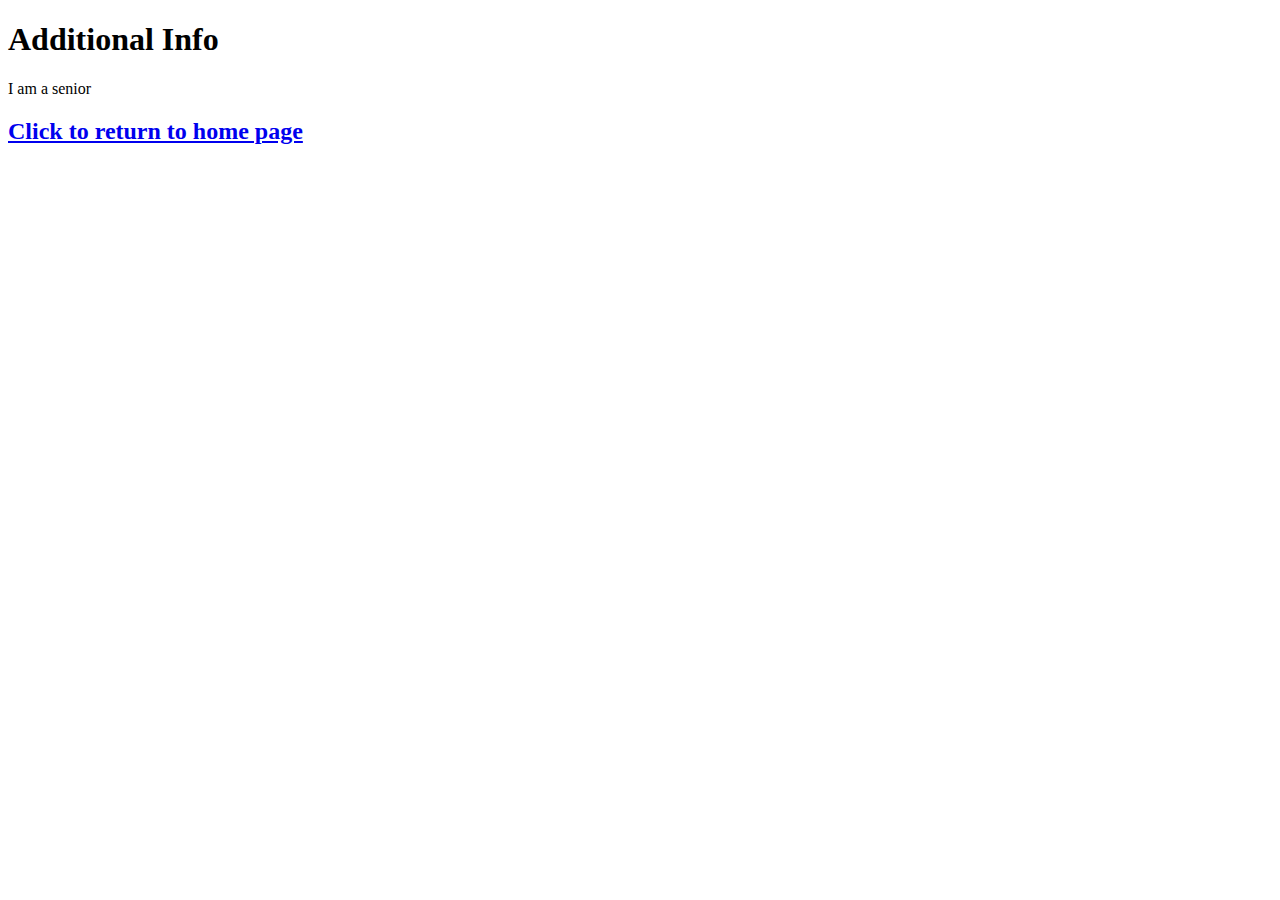
==== about.html @ 6f0a1a40 "added index and about" ====
<!DOCTYPE html>
<html lang="en">

<head>
    <meta charset="UTF-8">
    <meta http-equiv="X-UA-Compatible" content="IE=edge">
    <meta name="viewport" content="width=device-width, initial-scale=1.0">
    <link rel="stylesheet" href="style.css">
    <title>Here is some info!!</title>
</head>

<body>
    <div class="container">
        <h1>Additional Info</h1>
        <p>I am a senior </p>
        <a href="./index.html"><h2>Click to return to home page</h2></a>
    </div>

</body>
</html>
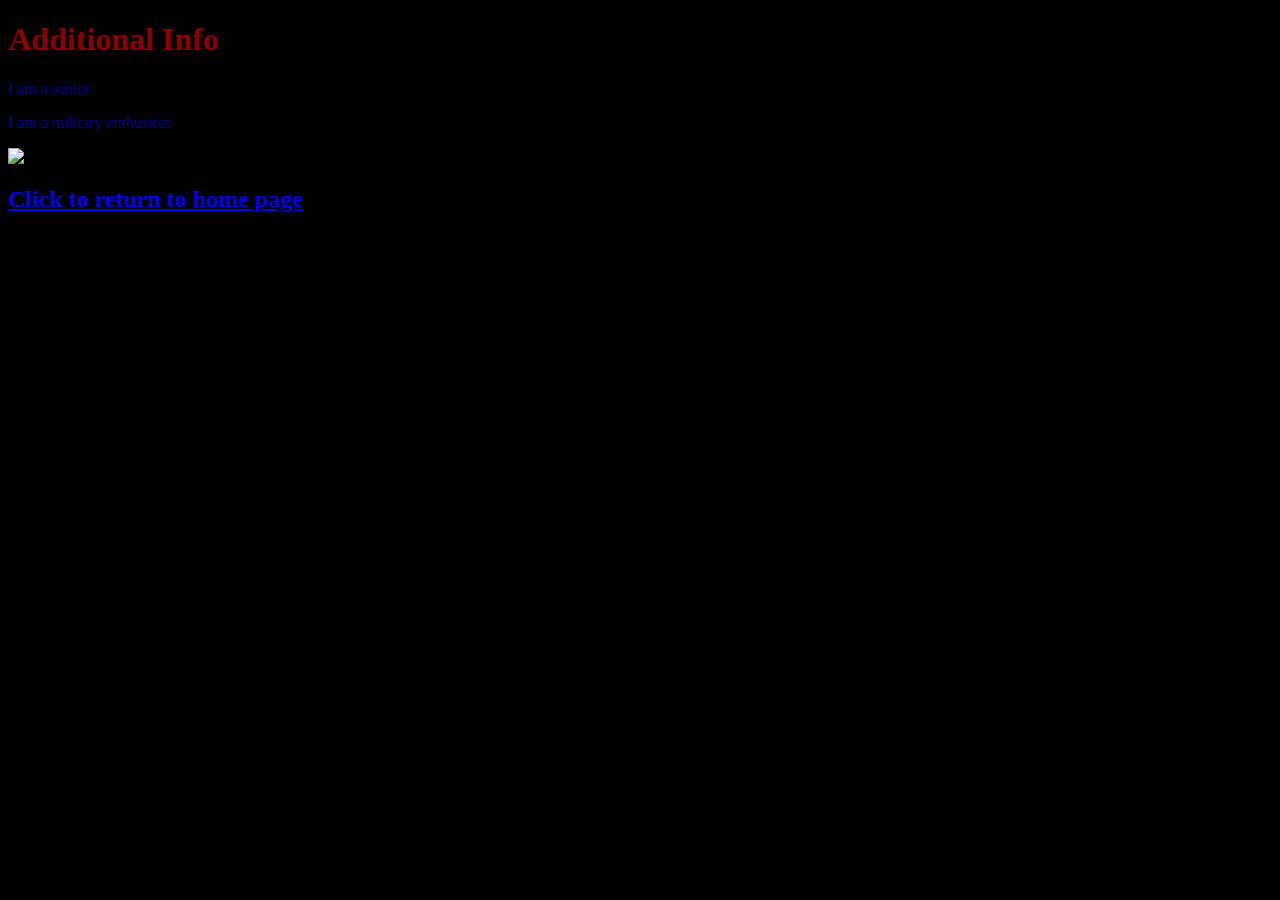
==== commit 2920bc3b: "added html image link and updated style" ====
--- a/about.html
+++ b/about.html
@@ -13,6 +13,8 @@
     <div class="container">
         <h1>Additional Info</h1>
         <p>I am a senior </p>
+        <p>I am a military enthusiest</p>
+        <img src ="https://i.redd.it/gprgppgmqm341.jpg" alt="Here is an image of the USAF's new B-21 Raider next generation stealth bomber">
         <a href="./index.html"><h2>Click to return to home page</h2></a>
     </div>
 
--- a/style.css
+++ b/style.css
@@ -0,0 +1,9 @@
+body {
+    background-color: rgb(0, 0, 0);
+}
+h1 {
+    color: darkred;
+}
+p {
+    color: darkblue;
+}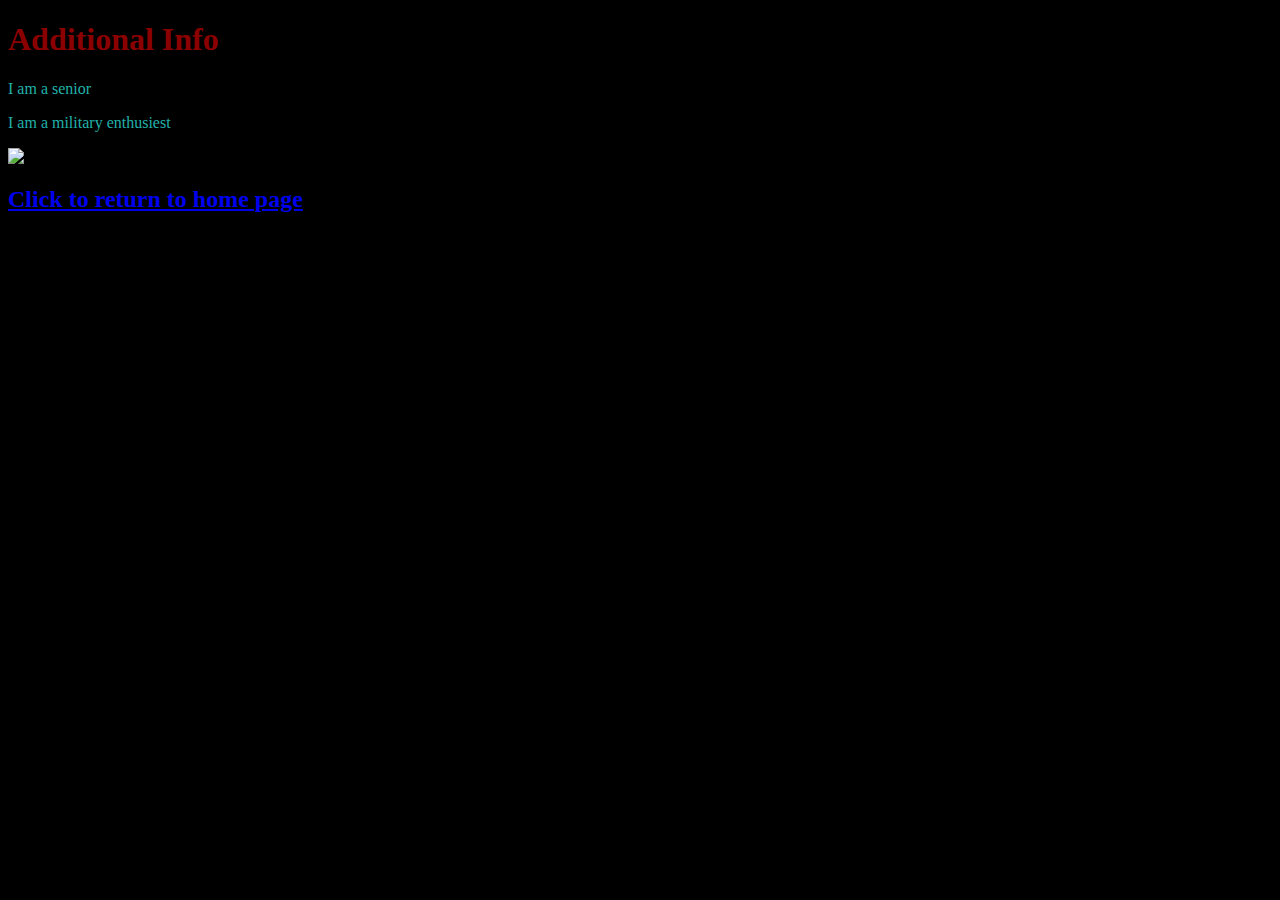
==== commit df647b64: "making editts" ====
--- a/about.html
+++ b/about.html
@@ -14,7 +14,7 @@
         <h1>Additional Info</h1>
         <p>I am a senior </p>
         <p>I am a military enthusiest</p>
-        <img src ="https://i.redd.it/gprgppgmqm341.jpg" alt="Here is an image of the USAF's new B-21 Raider next generation stealth bomber">
+        <img src ="https://i.redd.it/gprgppgmqm341.jpg" alt="Here is an image of the USAF's new B-21 Raider next generation stealth bomber" style="width:500px;height:600px;">
         <a href="./index.html"><h2>Click to return to home page</h2></a>
     </div>
 
--- a/style.css
+++ b/style.css
@@ -5,5 +5,5 @@
     color: darkred;
 }
 p {
-    color: darkblue;
+    color: lightseagreen;
 }